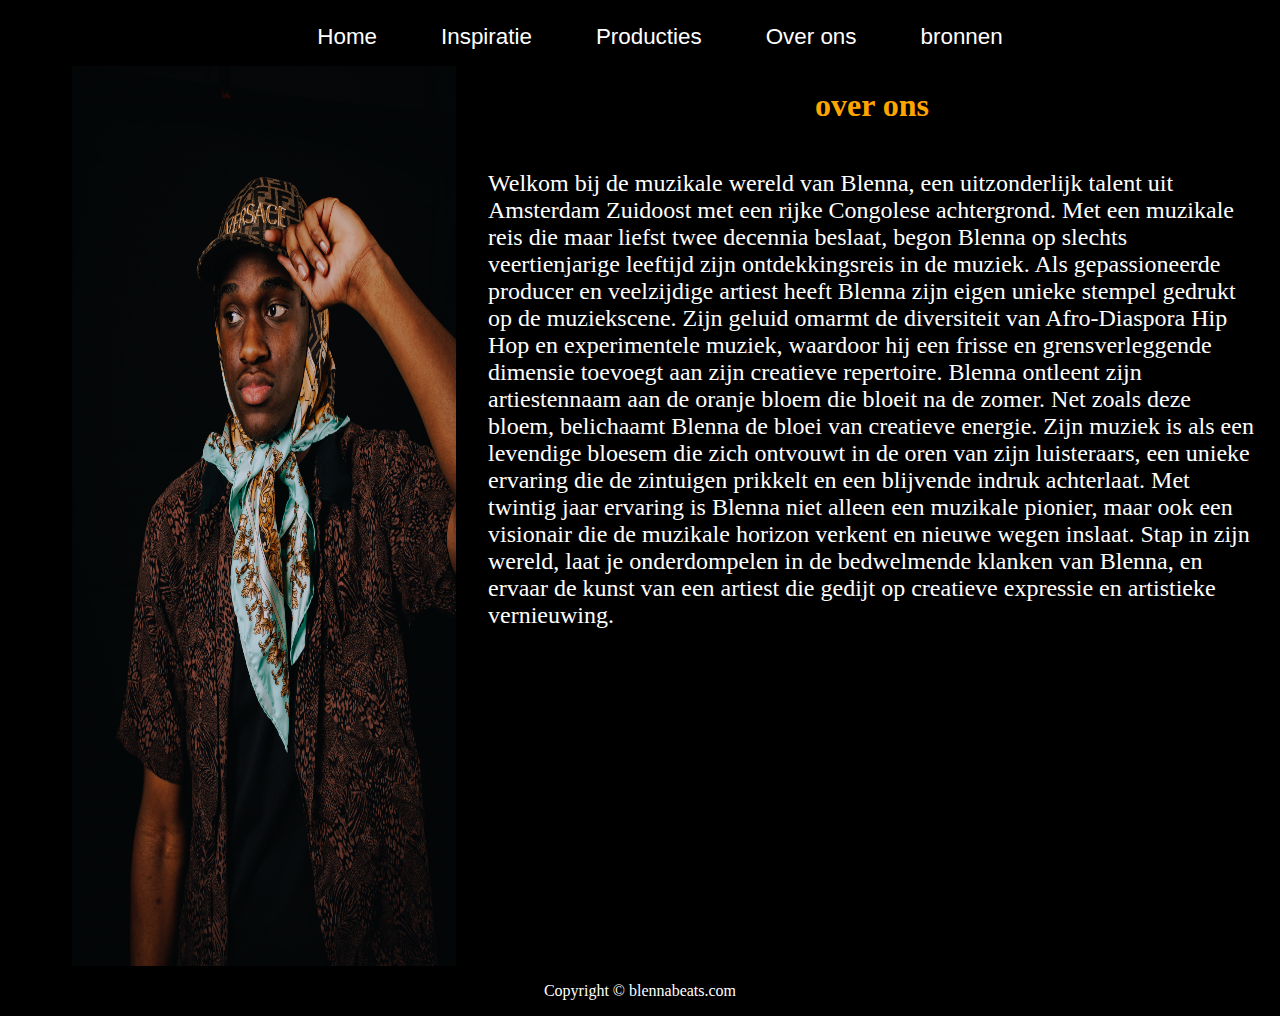
==== aboutus.html @ b4452536 "Add files via upload" ====
<!DOCTYPE html>
<html lang="en">
<head>
    <meta charset="UTF-8">
    <meta name="viewport" content="width=device-width, initial-scale=1.0">
    <link rel="stylesheet" href="css/style.css">
    <title>blennabeats</title>
</head>
<body>
    <header>
        <nav>
            <ul>
                <li><a href="index.html">Home</a></li>
                <li><a href="inspiraties.html">Inspiratie</a></li>
                <li><a href="productions.html">Producties</a></li>
                <li><a href="aboutus.html">Over ons</a></li>
                <li><a href="bronnen.html">bronnen</a></li>
            </ul>
        </nav>
        
       
        
        

    </header>
    <main class="about">
    
         <div>
        <img src="images/blennafoto1.jpg" alt="">
        </div>
        
   <div class="article">
    <h1> over ons </h1>
    <p>Welkom bij de muzikale wereld van Blenna, een uitzonderlijk talent uit Amsterdam Zuidoost met een rijke Congolese achtergrond. Met een muzikale reis die maar liefst twee decennia beslaat, begon Blenna op slechts veertienjarige leeftijd zijn ontdekkingsreis in de muziek.

    Als gepassioneerde producer en veelzijdige artiest heeft Blenna zijn eigen unieke stempel gedrukt op de muziekscene. Zijn geluid omarmt de diversiteit van Afro-Diaspora Hip Hop en experimentele muziek, waardoor hij een frisse en grensverleggende dimensie toevoegt aan zijn creatieve repertoire.
    
    Blenna ontleent zijn artiestennaam aan de oranje bloem die bloeit na de zomer. Net zoals deze bloem, belichaamt Blenna de bloei van creatieve energie. Zijn muziek is als een levendige bloesem die zich ontvouwt in de oren van zijn luisteraars, een unieke ervaring die de zintuigen prikkelt en een blijvende indruk achterlaat.
    
    Met twintig jaar ervaring is Blenna niet alleen een muzikale pionier, maar ook een visionair die de muzikale horizon verkent en nieuwe wegen inslaat. Stap in zijn wereld, laat je onderdompelen in de bedwelmende klanken van Blenna, en ervaar de kunst van een artiest die gedijt op creatieve expressie en artistieke vernieuwing.</p>
   </div>
</main>


    
    
    
    <footer>


    <p class="text-center">Copyright &copy; blennabeats.com</p>

            
    </footer>
</body>
</html>
---- css/style.css ----
/* ----------------body  -----------------*/
body {
    background-color: rgb(0, 0, 0);

}

a:hover {
    color: orange;
    }
    
    p {
        color: white
    }

/* ----------------header sttijlen -----------------*/
nav {
 background-color: black;
 display: flex;
 justify-content: center;
 align-items: center;
}



header nav ul {
    list-style: none;
    display: flex;
    text-align: center;
}
header nav ul li {
    margin-left: 2em;
    margin-right: 2em;
}

nav a {
    color: white;
    text-decoration: none;
    font-size: 1.4em; 
    font-family: 'Franklin Gothic Medium', 'Arial Narrow', Arial, sans-serif;
}


/* ----------------home -----------------*/

.homeb img {
    width: 100%;
}
 .homeb a {
text-decoration: none;
position: absolute;
top: 490px;
left: 85%;
color: white;
border: solid;
padding: 0.3em;
font-size: 1.5em;
padding-left: 2em;
padding-right: 2em;

}

.homeb h1 {
    position: absolute;
    top: 6em;
    left: 75%;
    color: white;
    font-size: 2.5rem 

}
.homeb h2 {
    color: white;
    text-align: center;
}
.homeb h3 {
    text-align: center;
    color: white;
}

.homeb p {
    position: absolute;
    top: 4em;
    left: 80%;
    font-size: 4rem;
}

.homeb main article {
    display: inline-block;
    align-items: center;
}
iframe {
    border: none;
}
.homeb section:nth-of-type(3) {
    color: white;
    text-align: center;
    font-size: 2rem;
}

.homeb section:nth-of-type(2) {
    display: flex;
    justify-content: space-around;
    width: 25em;
    height: auto;
}



.homeb :hover {
    border-color: orange;
    transition: 900ms;
}








/* ----------------inspiratie -----------------*/
h1 {
color: orange;
text-align: center;
}
.inspo {
    color: white;
}

.inspo div {
    text-align: center;
    font-size: 2em;
}
    

.inspo section:nth-of-type(odd) {
    display: flex;
    flex-direction: row-reverse;
}
.inspo section:nth-of-type(even) {
    display: flex;
    flex-direction:row
}

.inspo img{
transition: all 100ms ease;
}

.inspo img:hover {
    width: 300%;
  
}










/* ----------------productions -----------------*/
 
.productions div {

    display: flex;  
    
}
.productions section div:nth-of-type(1) {
    display: flex;
    flex-direction: column;
    justify-content: center;
}


.productions section {
    display: flex;
}

.productions img:first-child {
    width: 330px;
    height: auto;
}
.productions img:last-child {
width: 100%;
}

.productions h1 {
    align-self: flex-start;
    font-size: 2.5rem;
}

.productions h2 {
    color: white;
    text-align: center;
    font-size: 2rem;
}
.productions h3 {
    color: white;
    text-align: center;

}
.productions section:nth-of-type(4) {
    color: white;
    width: 50%;
    border-radius: 1em;
    margin-left: 6em;
    margin-right: 6em;
    margin: auto;
    background-color:orange ;
    font-size: 150%
}

.productions section:nth-of-type(4) article img {
    justify-content: right;
    

    

}
.productions section:nth-of-type(4) article{
    display: flex;
    justify-content: space-between;
    
}
.productions article {
    text-align: center;
    
}

/* ----------------about us  -----------------*/
.about p {
    font-size: 1.5rem;
}

.about div {

 display: flex; 
 flex-direction: column;
 margin-left: 2em;

}

.about img {
    
    width: 30vw;
    height: 100vh;
    padding-left: 2em;
}
.about {
    display: flex;
    width: 100vw;
    height: 100vh;
}

.article{
    width: 60vw;
    height: 100vh;
    align-items: center;
    
    }


/* ----------------footer stijlen  -----------------*/
footer p {
    text-align: center;
  }

  /* ---------------- bronnen  -----------------*/
  .bron h2 {
    color: white;
    
  }
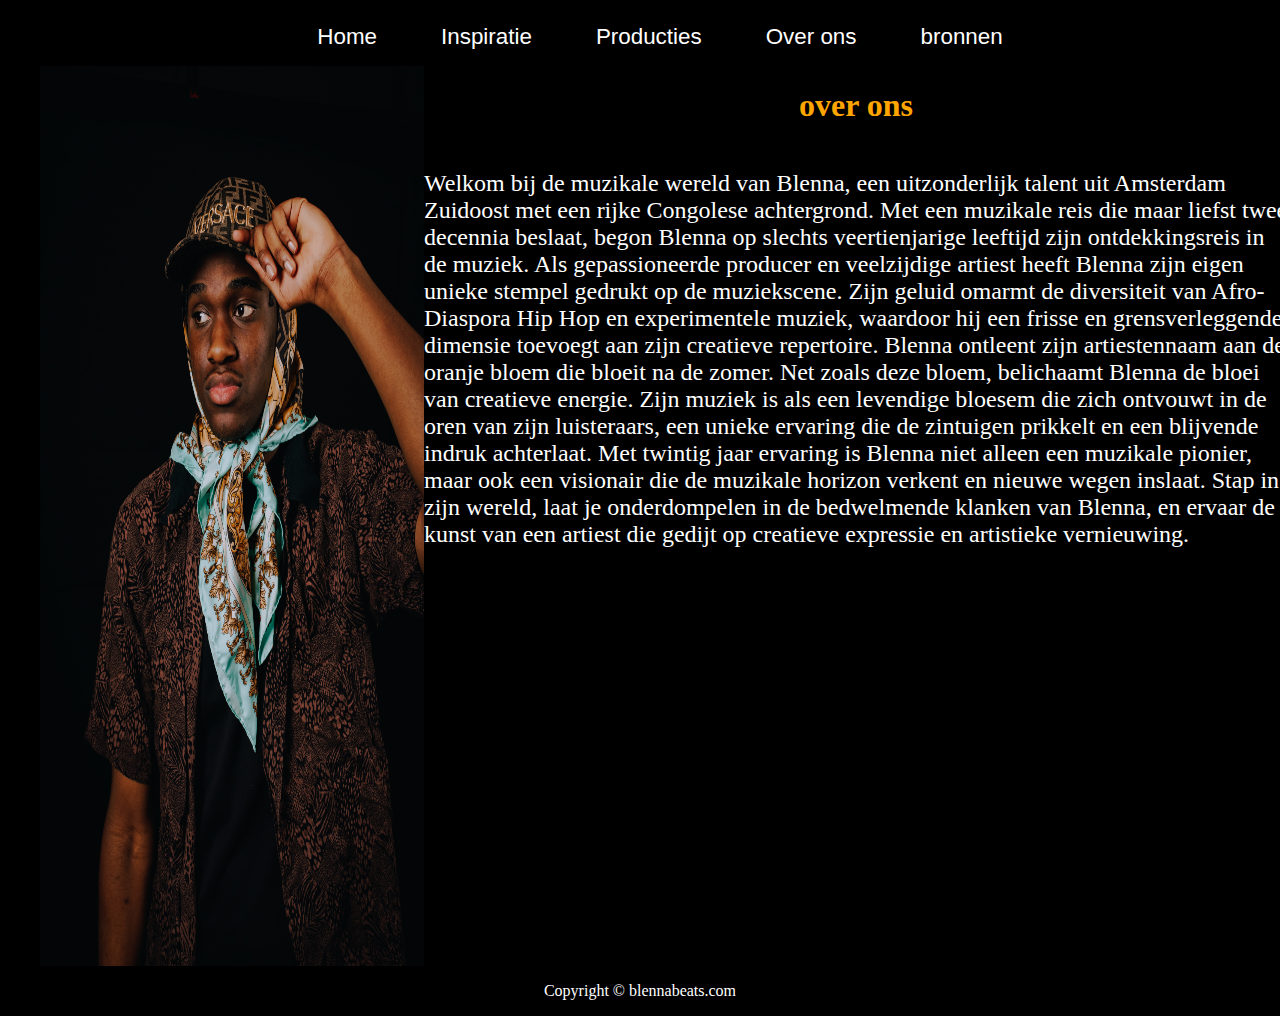
==== commit 655097d3: "Add files via upload" ====
--- a/aboutus.html
+++ b/aboutus.html
@@ -29,15 +29,13 @@
         <img src="images/blennafoto1.jpg" alt="">
         </div>
         
-   <div class="article">
+   <div>
     <h1> over ons </h1>
+    
     <p>Welkom bij de muzikale wereld van Blenna, een uitzonderlijk talent uit Amsterdam Zuidoost met een rijke Congolese achtergrond. Met een muzikale reis die maar liefst twee decennia beslaat, begon Blenna op slechts veertienjarige leeftijd zijn ontdekkingsreis in de muziek.
-
-    Als gepassioneerde producer en veelzijdige artiest heeft Blenna zijn eigen unieke stempel gedrukt op de muziekscene. Zijn geluid omarmt de diversiteit van Afro-Diaspora Hip Hop en experimentele muziek, waardoor hij een frisse en grensverleggende dimensie toevoegt aan zijn creatieve repertoire.
-    
-    Blenna ontleent zijn artiestennaam aan de oranje bloem die bloeit na de zomer. Net zoals deze bloem, belichaamt Blenna de bloei van creatieve energie. Zijn muziek is als een levendige bloesem die zich ontvouwt in de oren van zijn luisteraars, een unieke ervaring die de zintuigen prikkelt en een blijvende indruk achterlaat.
-    
-    Met twintig jaar ervaring is Blenna niet alleen een muzikale pionier, maar ook een visionair die de muzikale horizon verkent en nieuwe wegen inslaat. Stap in zijn wereld, laat je onderdompelen in de bedwelmende klanken van Blenna, en ervaar de kunst van een artiest die gedijt op creatieve expressie en artistieke vernieuwing.</p>
+       Als gepassioneerde producer en veelzijdige artiest heeft Blenna zijn eigen unieke stempel gedrukt op de muziekscene. Zijn geluid omarmt de diversiteit van Afro-Diaspora Hip Hop en experimentele muziek, waardoor hij een frisse en grensverleggende dimensie toevoegt aan zijn creatieve repertoire.
+       Blenna ontleent zijn artiestennaam aan de oranje bloem die bloeit na de zomer. Net zoals deze bloem, belichaamt Blenna de bloei van creatieve energie. Zijn muziek is als een levendige bloesem die zich ontvouwt in de oren van zijn luisteraars, een unieke ervaring die de zintuigen prikkelt en een blijvende indruk achterlaat.
+       Met twintig jaar ervaring is Blenna niet alleen een muzikale pionier, maar ook een visionair die de muzikale horizon verkent en nieuwe wegen inslaat. Stap in zijn wereld, laat je onderdompelen in de bedwelmende klanken van Blenna, en ervaar de kunst van een artiest die gedijt op creatieve expressie en artistieke vernieuwing.</p>
    </div>
 </main>
 
--- a/css/style.css
+++ b/css/style.css
@@ -83,10 +83,10 @@
     font-size: 4rem;
 }
 
-.homeb main article {
-    display: inline-block;
-    align-items: center;
-}
+
+
+
+
 iframe {
     border: none;
 }
@@ -99,11 +99,12 @@
 .homeb section:nth-of-type(2) {
     display: flex;
     justify-content: space-around;
-    width: 25em;
+}
+
+.homeb video {
+    width: 20em;
     height: auto;
 }
-
-
 
 .homeb :hover {
     border-color: orange;
@@ -166,6 +167,15 @@
     display: flex;  
     
 }
+
+.productions section iframe {
+width: 100%; 
+height: 400px;
+
+
+}
+
+
 .productions section div:nth-of-type(1) {
     display: flex;
     flex-direction: column;
@@ -237,7 +247,8 @@
 
  display: flex; 
  flex-direction: column;
- margin-left: 2em;
+ height: 100vh;
+ align-items: center;
 
 }
 
@@ -253,12 +264,9 @@
     height: 100vh;
 }
 
-.article{
-    width: 60vw;
-    height: 100vh;
-    align-items: center;
-    
-    }
+
+
+
 
 
 /* ----------------footer stijlen  -----------------*/
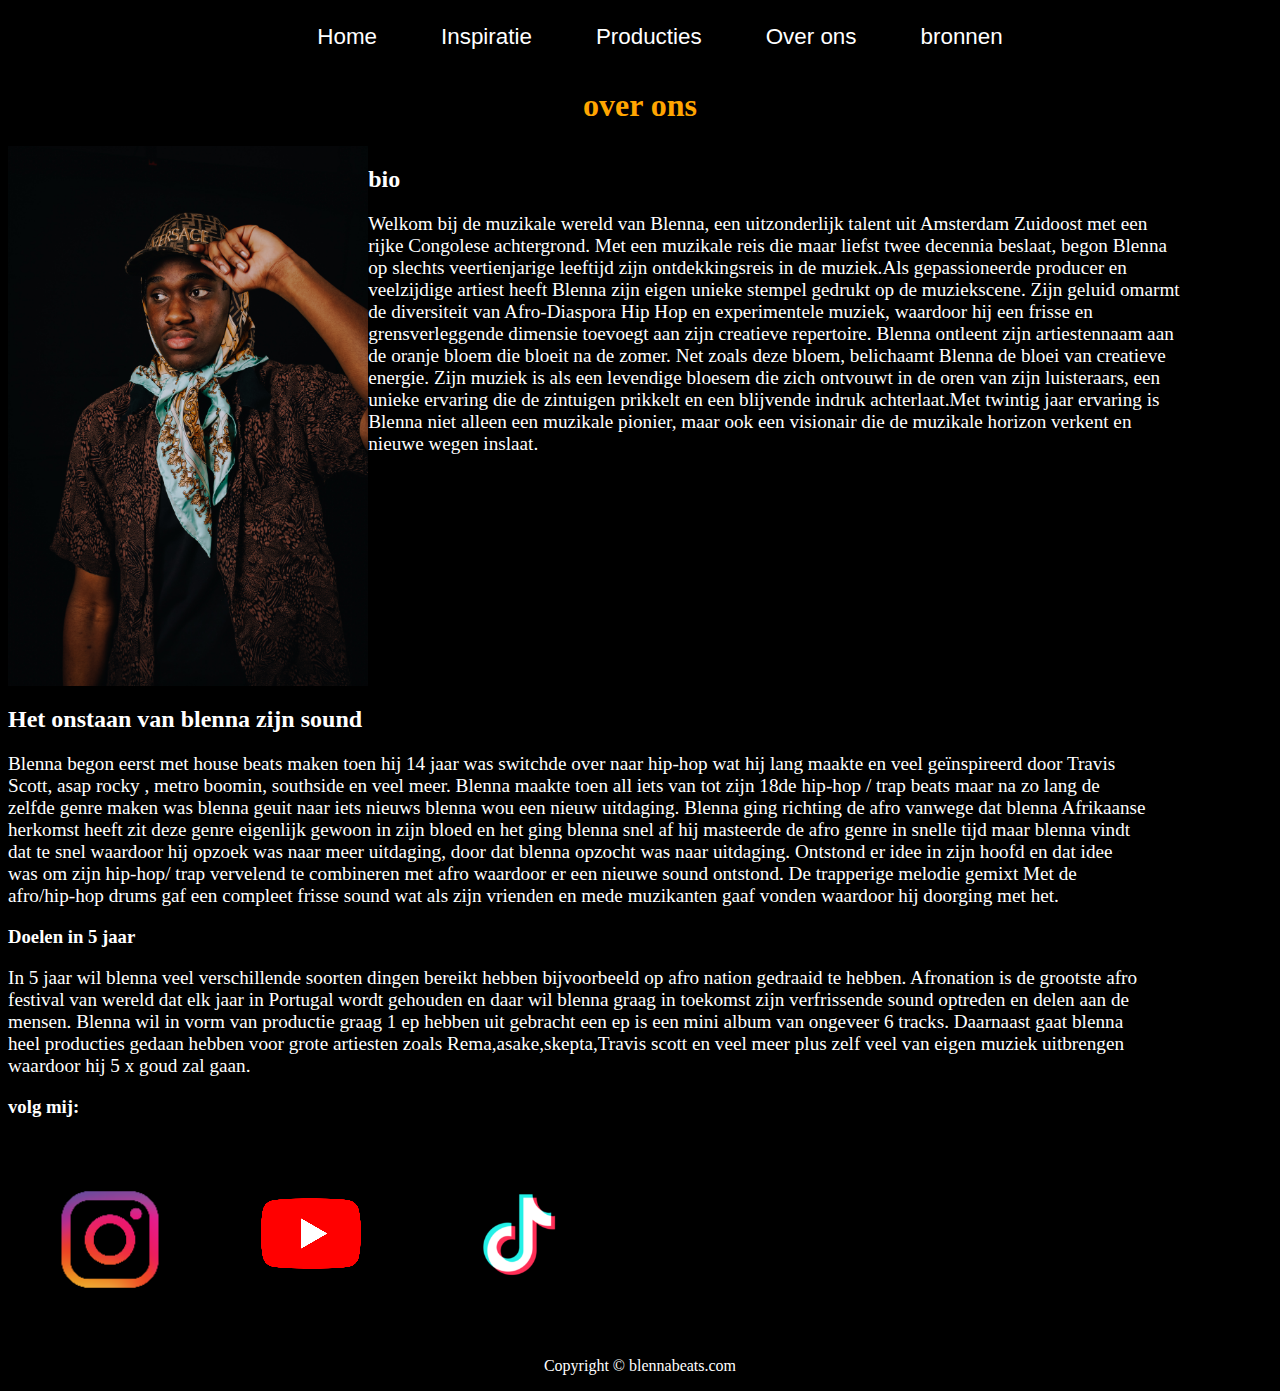
==== commit 95eb2a4b: "Add files via upload" ====
--- a/aboutus.html
+++ b/aboutus.html
@@ -1,11 +1,13 @@
 <!DOCTYPE html>
 <html lang="en">
+
 <head>
     <meta charset="UTF-8">
     <meta name="viewport" content="width=device-width, initial-scale=1.0">
     <link rel="stylesheet" href="css/style.css">
     <title>blennabeats</title>
 </head>
+
 <body>
     <header>
         <nav>
@@ -17,38 +19,87 @@
                 <li><a href="bronnen.html">bronnen</a></li>
             </ul>
         </nav>
-        
-       
-        
-        
+
+
+
+
 
     </header>
+    
     <main class="about">
-    
-         <div>
-        <img src="images/blennafoto1.jpg" alt="">
-        </div>
-        
-   <div>
-    <h1> over ons </h1>
-    
-    <p>Welkom bij de muzikale wereld van Blenna, een uitzonderlijk talent uit Amsterdam Zuidoost met een rijke Congolese achtergrond. Met een muzikale reis die maar liefst twee decennia beslaat, begon Blenna op slechts veertienjarige leeftijd zijn ontdekkingsreis in de muziek.
-       Als gepassioneerde producer en veelzijdige artiest heeft Blenna zijn eigen unieke stempel gedrukt op de muziekscene. Zijn geluid omarmt de diversiteit van Afro-Diaspora Hip Hop en experimentele muziek, waardoor hij een frisse en grensverleggende dimensie toevoegt aan zijn creatieve repertoire.
-       Blenna ontleent zijn artiestennaam aan de oranje bloem die bloeit na de zomer. Net zoals deze bloem, belichaamt Blenna de bloei van creatieve energie. Zijn muziek is als een levendige bloesem die zich ontvouwt in de oren van zijn luisteraars, een unieke ervaring die de zintuigen prikkelt en een blijvende indruk achterlaat.
-       Met twintig jaar ervaring is Blenna niet alleen een muzikale pionier, maar ook een visionair die de muzikale horizon verkent en nieuwe wegen inslaat. Stap in zijn wereld, laat je onderdompelen in de bedwelmende klanken van Blenna, en ervaar de kunst van een artiest die gedijt op creatieve expressie en artistieke vernieuwing.</p>
-   </div>
-</main>
+        <h1> over ons </h1>
+        <section>
+            <div>
+
+                <h2>bio</h2>
+                <p>Welkom bij de muzikale wereld van Blenna, een uitzonderlijk talent uit Amsterdam Zuidoost met een
+                    rijke
+                    Congolese achtergrond. Met een muzikale reis die maar liefst twee decennia beslaat, begon Blenna op
+                    slechts veertienjarige leeftijd zijn ontdekkingsreis in de muziek.Als gepassioneerde producer en
+                    veelzijdige artiest heeft Blenna zijn
+                    eigen unieke stempel gedrukt op de muziekscene. Zijn geluid omarmt de diversiteit van Afro-Diaspora
+                    Hip Hop en experimentele muziek,
+                    waardoor hij een frisse en grensverleggende dimensie toevoegt aan zijn creatieve repertoire.
+                    Blenna ontleent zijn artiestennaam aan de oranje bloem die bloeit na de zomer. Net zoals deze bloem,
+                    belichaamt Blenna de bloei van creatieve energie. Zijn muziek is als een levendige bloesem die zich
+                    ontvouwt in de oren van zijn luisteraars, een unieke ervaring die de zintuigen prikkelt en een
+                    blijvende
+                    indruk achterlaat.Met twintig jaar ervaring is Blenna niet alleen een muzikale pionier, maar ook een
+                    visionair die de
+                    muzikale horizon verkent en nieuwe wegen inslaat.</p>
+                    </div>
+            <img src="images/blennafoto1.jpg" alt="blenna press foto met bruine hemd">
+        </section>
+
+        <section>
+            <h2>Het onstaan van blenna zijn sound</h2>
+            <p>Blenna begon eerst met house beats maken toen hij 14 jaar was switchde over naar hip-hop wat hij lang
+                maakte en veel geïnspireerd door Travis Scott, asap rocky , metro boomin, southside en veel meer. Blenna
+                maakte toen all iets van tot zijn 18de hip-hop / trap beats maar na zo lang de zelfde genre maken was
+                blenna geuit naar iets nieuws blenna wou een nieuw uitdaging. Blenna ging richting de afro vanwege dat
+                blenna Afrikaanse herkomst heeft zit deze genre eigenlijk gewoon in zijn bloed en het ging blenna snel
+                af hij masteerde de afro genre in snelle tijd maar blenna vindt dat te snel waardoor hij opzoek was naar
+                meer uitdaging, door dat blenna opzocht was naar uitdaging. Ontstond er idee in zijn hoofd en dat idee
+                was om zijn hip-hop/ trap vervelend te combineren met afro waardoor er een nieuwe sound ontstond. De
+                trapperige melodie gemixt
+                Met de afro/hip-hop drums gaf een compleet frisse sound wat als zijn vrienden en mede muzikanten gaaf
+                vonden waardoor hij doorging met het.</p>
+
+        </section>
+
+        <section>
+            <H3>Doelen in 5 jaar</H3>
+            <p>In 5 jaar wil blenna veel verschillende soorten dingen bereikt hebben bijvoorbeeld op afro nation
+                gedraaid te hebben. Afronation is de grootste afro festival van wereld dat elk jaar in Portugal wordt
+                gehouden en daar wil blenna graag in toekomst zijn verfrissende sound optreden en delen aan de mensen.
+                Blenna wil in vorm van productie graag 1 ep hebben uit gebracht een ep is een mini album van ongeveer 6
+                tracks. Daarnaast gaat blenna heel producties gedaan hebben voor grote artiesten zoals
+                Rema,asake,skepta,Travis scott en veel meer plus zelf veel van eigen muziek uitbrengen waardoor hij 5 x
+                goud zal gaan.</p>
+        </section>
+
+       
+        <h3>volg mij:</h3>
+       
+    </main>
 
 
+
+        
+         <a href="https://www.instagram.com/yoblenna/"><img src="images/instagram.png" alt="instgram logo"></a>
+         <a href="https://www.youtube.com/@YoBlenna"><img src="images/youtube.png" alt="youtube logo"></a>
+         <a href="https://www.tiktok.com/@yoblenna?lang=nl-NL"><img src="images/tiktok.png" alt="tik tok logo"></a>
     
     
-    
+
+
     <footer>
 
 
-    <p class="text-center">Copyright &copy; blennabeats.com</p>
+        <p> Copyright &copy; blennabeats.com</p>
 
-            
+
     </footer>
 </body>
+
 </html>--- a/css/style.css
+++ b/css/style.css
@@ -6,18 +6,18 @@
 
 a:hover {
     color: orange;
-    }
-    
-    p {
-        color: white
-    }
+}
+
+p {
+    color: white
+}
 
 /* ----------------header sttijlen -----------------*/
 nav {
- background-color: black;
- display: flex;
- justify-content: center;
- align-items: center;
+    background-color: black;
+    display: flex;
+    justify-content: center;
+    align-items: center;
 }
 
 
@@ -27,6 +27,7 @@
     display: flex;
     text-align: center;
 }
+
 header nav ul li {
     margin-left: 2em;
     margin-right: 2em;
@@ -35,7 +36,7 @@
 nav a {
     color: white;
     text-decoration: none;
-    font-size: 1.4em; 
+    font-size: 1.4em;
     font-family: 'Franklin Gothic Medium', 'Arial Narrow', Arial, sans-serif;
 }
 
@@ -45,17 +46,18 @@
 .homeb img {
     width: 100%;
 }
- .homeb a {
-text-decoration: none;
-position: absolute;
-top: 490px;
-left: 85%;
-color: white;
-border: solid;
-padding: 0.3em;
-font-size: 1.5em;
-padding-left: 2em;
-padding-right: 2em;
+
+.homeb a {
+    text-decoration: none;
+    position: absolute;
+    top: 490px;
+    left: 85%;
+    color: white;
+    border: solid;
+    padding: 0.3em;
+    font-size: 1.5em;
+    padding-left: 2em;
+    padding-right: 2em;
 
 }
 
@@ -64,13 +66,14 @@
     top: 6em;
     left: 75%;
     color: white;
-    font-size: 2.5rem 
-
-}
+    font-size: 2.5rem
+}
+
 .homeb h2 {
     color: white;
     text-align: center;
 }
+
 .homeb h3 {
     text-align: center;
     color: white;
@@ -90,6 +93,7 @@
 iframe {
     border: none;
 }
+
 .homeb section:nth-of-type(3) {
     color: white;
     text-align: center;
@@ -120,9 +124,10 @@
 
 /* ----------------inspiratie -----------------*/
 h1 {
-color: orange;
-text-align: center;
-}
+    color: orange;
+    text-align: center;
+}
+
 .inspo {
     color: white;
 }
@@ -131,24 +136,25 @@
     text-align: center;
     font-size: 2em;
 }
-    
+
 
 .inspo section:nth-of-type(odd) {
     display: flex;
     flex-direction: row-reverse;
 }
+
 .inspo section:nth-of-type(even) {
     display: flex;
-    flex-direction:row
-}
-
-.inspo img{
-transition: all 100ms ease;
+    flex-direction: row;
+}
+
+.inspo img {
+    transition: all 100ms ease;
 }
 
 .inspo img:hover {
     width: 300%;
-  
+
 }
 
 
@@ -161,16 +167,15 @@
 
 
 /* ----------------productions -----------------*/
- 
+
 .productions div {
 
-    display: flex;  
-    
-}
-
-.productions section iframe {
-width: 100%; 
-height: 400px;
+    display: flex;
+}
+
+.productions div iframe {
+    width: 100%;
+    height: 400px;
 
 
 }
@@ -191,8 +196,9 @@
     width: 330px;
     height: auto;
 }
+
 .productions img:last-child {
-width: 100%;
+    width: 100%;
 }
 
 .productions h1 {
@@ -205,64 +211,74 @@
     text-align: center;
     font-size: 2rem;
 }
+
 .productions h3 {
     color: white;
     text-align: center;
 
 }
-.productions section:nth-of-type(4) {
+
+.productions article div {
     color: white;
     width: 50%;
     border-radius: 1em;
     margin-left: 6em;
     margin-right: 6em;
     margin: auto;
-    background-color:orange ;
-    font-size: 150%
-}
-
-.productions section:nth-of-type(4) article img {
-    justify-content: right;
-    
-
-    
-
-}
-.productions section:nth-of-type(4) article{
-    display: flex;
+    background-color: orange;
+    font-size: 150%;
+    display: flex;
+    flex-direction: column;
     justify-content: space-between;
-    
-}
-.productions article {
-    text-align: center;
-    
-}
+    text-align: center;
+    margin-bottom: 1em;
+}
+
+.productions section:nth-of-type(2) {
+    display: flex;
+    flex-direction: column;
+    align-items: center;
+    background-color: orange;
+    color: white;
+}
+
+.productions img:nth-of-type(2) {
+    width: 100%;
+}
+
 
 /* ----------------about us  -----------------*/
 .about p {
-    font-size: 1.5rem;
-}
-
-.about div {
-
- display: flex; 
- flex-direction: column;
- height: 100vh;
- align-items: center;
-
-}
-
-.about img {
-    
-    width: 30vw;
-    height: 100vh;
-    padding-left: 2em;
-}
-.about {
-    display: flex;
-    width: 100vw;
-    height: 100vh;
-}
+    font-size: 1.2rem;
+    width: 90%;
+}
+
+.about h2 {
+    color: white;
+}
+.about h3 {
+    color: white;
+}
+
+.about section:nth-of-type(1) {
+    display: flex;
+    flex-direction: row-reverse;
+    justify-content: space-between;
+}
+
+.about section img:nth-of-type(1) {
+    width: 60vw;
+    height: 60vh;
+}
+
+
+
+
+
+
+
+
+
 
 
 
@@ -272,11 +288,10 @@
 /* ----------------footer stijlen  -----------------*/
 footer p {
     text-align: center;
-  }
-
-  /* ---------------- bronnen  -----------------*/
-  .bron h2 {
-    color: white;
-    
-  }
-
+}
+
+/* ---------------- bronnen  -----------------*/
+.bron h2 {
+    color: white;
+
+}